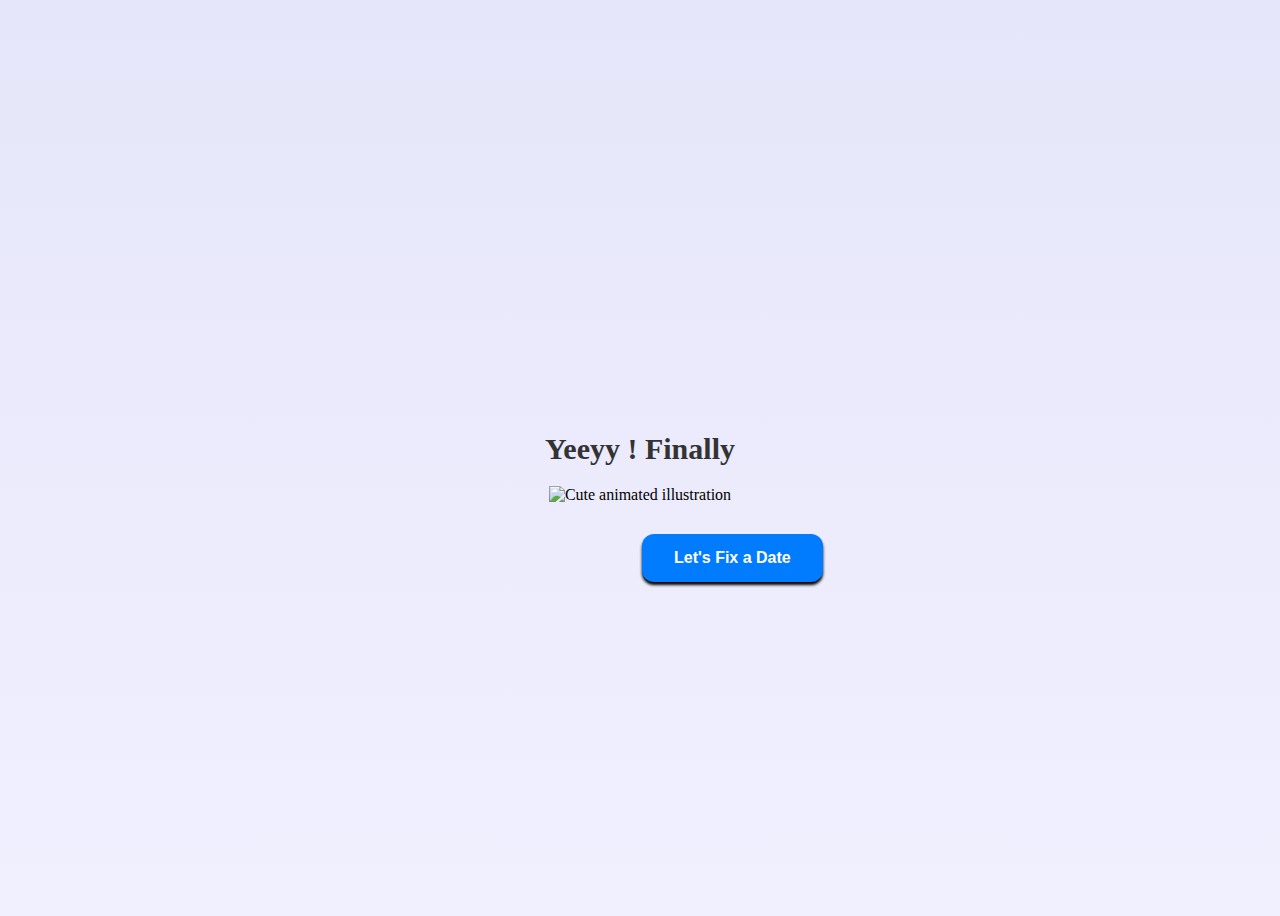
==== yes.html @ af6cc37d "Add files via upload" ====
<!DOCTYPE html>
<html lang="en">
  <head>
    <link rel="stylesheet" href="style.css" />
  </head>
  <body>
    <div class="container">
      <div>
        <h1 class="header_text">Yeeyy ! Finally</h1>
      </div>
      <div class="gif_container">
        <img
          src="https://i.postimg.cc/wTDG30TB/yes.gif"
          alt="Cute animated illustration"
        />
      </div>
      <a href="https://www.wa.link/8ifq8f"><button class="btn" id="yesButton" onclick="nextPage()">
        Let's Fix a Date
      </button></a>
    </div>
  </body>
</html>
---- style.css ----
body {
  display: flex;
  justify-content: center;
  align-items: center;
  height: 100vh;

  background: linear-gradient(rgb(230, 230, 250), rgb(240, 240, 255));
}

div {
  text-align: center;
}

#noButton {
  position: absolute;
  margin-left: 150px;
  transition: 0.5s;
  margin-top: 30px;
}

#yesButton {
  position: absolute;
  margin-right: 150px;
  margin-top: 30px;
}

.header_text {
  font-family: "Nunito";
  font-size: 30px;
  font-weight: bold;

  text-align: center;
  margin-top: 20px;
  margin-bottom: 20px;
  color: #333333;
}

.text {
  font-family: "Nunito";
  font-size: 25px;
  font-weight: bold;
  color: white;
  text-align: center;
  margin-top: 20px;
  margin-bottom: 0px;
}

.buttons {
  display: flex;
  flex-direction: row;
  justify-content: center;
  align-items: center;
  margin-top: 20px;
  margin-left: 20px;
}

.btn {
  background-color: #017cff;
  color: white;
  font-weight: 600;
  padding: 15px 32px;
  text-align: center;
  display: inline-block;
  font-size: 16px;
  margin: 4px 2px;
  cursor: pointer;
  border: none;
  border-radius: 12px;
  transition: background-color 0.3s ease;
  box-shadow: 0 3px 3px black;
}

.btn:hover {
  background-color: #ffffff;
  color: #017cff;
}

.gif_container {
  display: flex;
  justify-content: center;
  align-items: center;
}
p {
  color: white;
  margin-left: 50%;
}
p a {
  color: rgb(255, 255, 255);
  font-size: 20px;
  font-weight: 600;
  opacity: 0.25;
  justify-content: center;
  align-items: center;
}

.smaller_text {
  text-align: center;
  font-size: 21px;
  color: black; /* Adjust the color as needed */
  margin: 20px; /* Adjust the margin as needed */
}
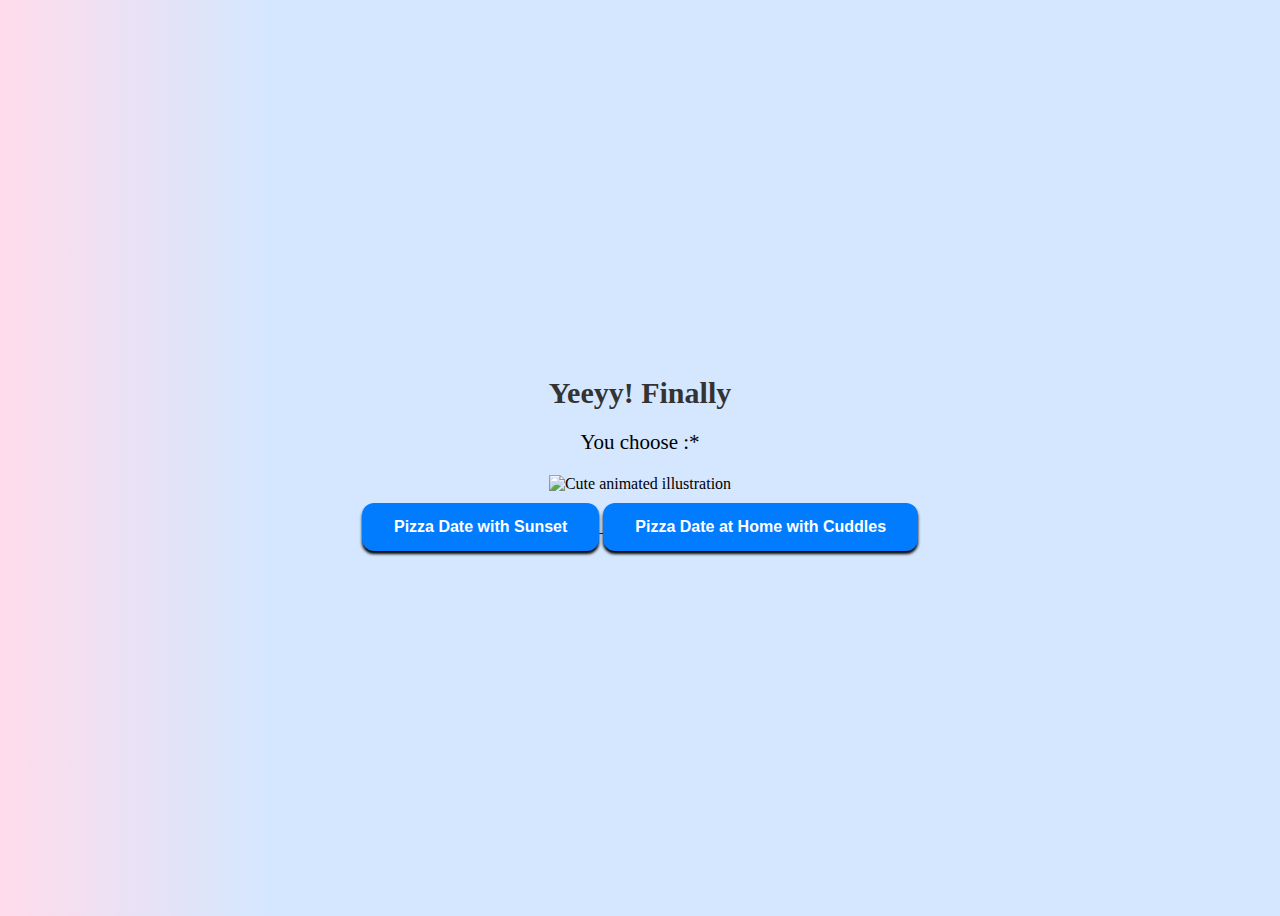
==== commit dfb7d977: "Update yes.html" ====
--- a/yes.html
+++ b/yes.html
@@ -1,22 +1,25 @@
 <!DOCTYPE html>
 <html lang="en">
-  <head>
-    <link rel="stylesheet" href="style.css" />
-  </head>
-  <body>
-    <div class="container">
-      <div>
-        <h1 class="header_text">Yeeyy ! Finally</h1>
-      </div>
-      <div class="gif_container">
-        <img
-          src="https://i.postimg.cc/wTDG30TB/yes.gif"
-          alt="Cute animated illustration"
-        />
-      </div>
-      <a href="https://www.wa.link/8ifq8f"><button class="btn" id="yesButton" onclick="nextPage()">
-        Let's Fix a Date
-      </button></a>
+<head>
+  <link rel="stylesheet" href="style.css" />
+</head>
+<body>
+  <div class="container">
+    <div>
+      <h1 class="header_text">Yeeyy! Finally</h1>
+      <p class="smaller_text" style="align-self: center;">You choose :* </p>
     </div>
-  </body>
+    <div class="gif_container">
+      <img src="https://i.postimg.cc/wTDG30TB/yes.gif" alt="Cute animated illustration" />
+    </div>
+    <div class="options">
+      <a href="https://www.wa.link/w3ki8j" target="_blank">
+        <button class="option_btn">Pizza Date with Sunset</button>
+      </a>
+      <a href="https://www.wa.link/soovu4" target="_blank">
+        <button class="option_btn">Pizza Date at Home with Cuddles</button>
+      </a>
+    </div>
+  </div>
+</body>
 </html>
--- a/style.css
+++ b/style.css
@@ -4,7 +4,8 @@
   align-items: center;
   height: 100vh;
 
-  background: linear-gradient(rgb(230, 230, 250), rgb(240, 240, 255));
+  background: rgb(255,220,235);
+  background: linear-gradient(90deg, rgba(255,220,235,1) 0%, rgba(212,231,255,1) 21%);
 }
 
 div {
@@ -18,11 +19,26 @@
   margin-top: 30px;
 }
 
+@keyframes increaseSize {
+  0% {
+    transform: scale(1);
+  }
+  100% {
+    transform: scale(1.2); /* You can adjust this scaling factor as needed */
+  }
+}
+
 #yesButton {
   position: absolute;
   margin-right: 150px;
   margin-top: 30px;
+  transition: transform 0.3s; /* Adding a smooth transition */
 }
+
+#yesButton:hover {
+  animation: increaseSize 1s infinite alternate; /* Apply animation on hover */
+}
+
 
 .header_text {
   font-family: "Nunito";
@@ -100,3 +116,62 @@
   margin: 20px; /* Adjust the margin as needed */
 }
 
+.option_btn {
+  background-color: #017cff;
+  color: white;
+  font-weight: 600;
+  padding: 15px 32px;
+  text-align: center;
+  display: inline-block;
+  font-size: 16px;
+  margin: 10px 0;
+  cursor: pointer;
+  border: none;
+  border-radius: 12px;
+  transition: background-color 0.3s ease;
+  box-shadow: 0 3px 3px black;
+}
+
+.option_btn:hover {
+  background-color: #ffffff;
+  color: #017cff;
+}
+
+/* Your existing styles */
+
+.popup {
+  display: none;
+  position: fixed;
+  top: 0;
+  left: 0;
+  width: 100%;
+  height: 100%;
+  background-color: rgba(0, 0, 0, 0.5);
+  z-index: 999;
+}
+
+.popup-content {
+  background-color: #fefefe;
+  margin: 20% auto;
+  padding: 20px;
+  border: 1px solid #888;
+  width: 80%;
+  max-width: 400px;
+  text-align: center;
+  position: relative;
+}
+
+.close {
+  color: #aaa;
+  float: right;
+  font-size: 28px;
+  font-weight: bold;
+  cursor: pointer;
+}
+
+.close:hover,
+.close:focus {
+  color: black;
+  text-decoration: none;
+  cursor: pointer;
+}
